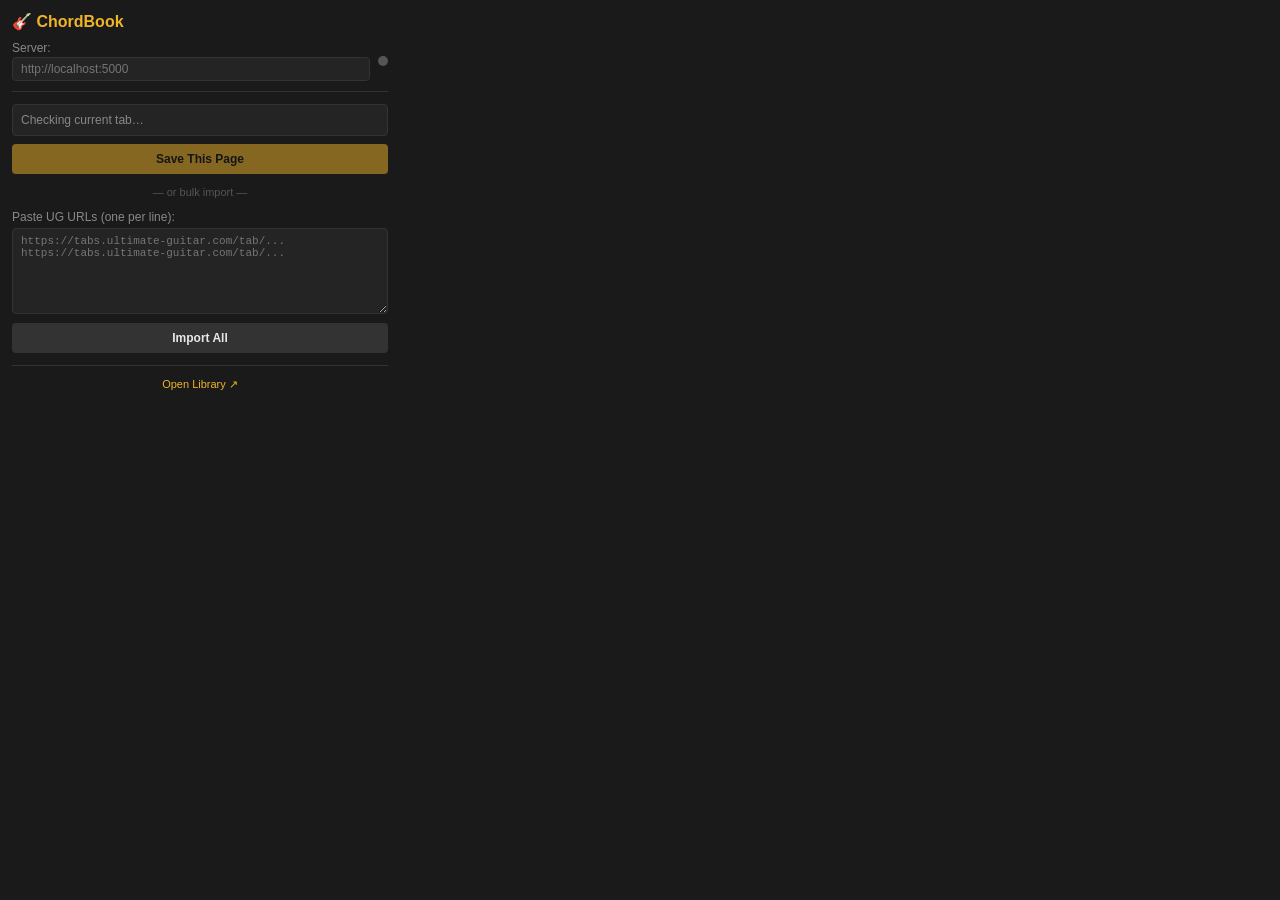
==== chrome-extension/popup.html @ 2003c415 "Add Chrome extension for cookie-free UG tab grabbing The extension runs in the user's logged-in brow" ====
<!DOCTYPE html>
<html>
<head>
  <meta charset="UTF-8">
  <link rel="stylesheet" href="popup.css">
</head>
<body>
  <header>
    <h1>🎸 ChordBook</h1>
  </header>

  <section class="server-row">
    <label>Server:
      <input type="text" id="serverUrl" placeholder="http://localhost:5000">
    </label>
    <span id="serverStatus" class="dot dot-off" title="Connection status"></span>
  </section>

  <section id="currentPageSection" class="section">
    <div id="currentPageInfo" class="page-info muted">Checking current tab…</div>
    <button id="saveCurrentBtn" class="btn btn-primary" disabled>Save This Page</button>
  </section>

  <div class="divider">— or bulk import —</div>

  <section class="section">
    <label class="form-label">Paste UG URLs (one per line):</label>
    <textarea id="bulkUrls" rows="6" placeholder="https://tabs.ultimate-guitar.com/tab/...
https://tabs.ultimate-guitar.com/tab/..."></textarea>
    <button id="bulkBtn" class="btn">Import All</button>
  </section>

  <section id="logSection" class="section log-section" style="display:none">
    <div id="progressBar"><div id="progressFill"></div></div>
    <div id="progressText" class="muted"></div>
    <ul id="log"></ul>
  </section>

  <footer>
    <a id="openLibrary" href="#" target="_blank">Open Library ↗</a>
  </footer>

  <script src="popup.js"></script>
</body>
</html>
---- chrome-extension/popup.css ----
* { box-sizing: border-box; margin: 0; padding: 0; }

body {
  width: 400px;
  max-height: 580px;
  overflow-y: auto;
  background: #1a1a1a;
  color: #e8e8e8;
  font-family: -apple-system, BlinkMacSystemFont, 'Segoe UI', Roboto, sans-serif;
  font-size: 13px;
  padding: 12px;
}

header { margin-bottom: 10px; }
h1 { font-size: 16px; color: #f0b429; font-weight: 700; }

.section { margin-bottom: 12px; }

.server-row {
  display: flex;
  align-items: center;
  gap: 8px;
  margin-bottom: 12px;
  padding-bottom: 10px;
  border-bottom: 1px solid #333;
}
.server-row label { flex: 1; font-size: 12px; color: #888; }
.server-row input {
  width: 100%;
  padding: 4px 8px;
  margin-top: 2px;
  background: #242424;
  border: 1px solid #333;
  border-radius: 4px;
  color: #e8e8e8;
  font-size: 12px;
}
.dot {
  width: 10px; height: 10px;
  border-radius: 50%;
  flex-shrink: 0;
}
.dot-ok  { background: #4caf50; box-shadow: 0 0 5px #4caf50; }
.dot-off { background: #555; }

.page-info {
  padding: 8px;
  background: #242424;
  border: 1px solid #333;
  border-radius: 4px;
  margin-bottom: 8px;
  font-size: 12px;
  word-break: break-word;
}
.page-info.ok { border-color: #4caf50; }

.form-label { display: block; font-size: 12px; color: #888; margin-bottom: 4px; }

textarea {
  width: 100%;
  padding: 6px 8px;
  background: #242424;
  border: 1px solid #333;
  border-radius: 4px;
  color: #e8e8e8;
  font-family: 'Courier New', monospace;
  font-size: 11px;
  resize: vertical;
  margin-bottom: 6px;
}

.btn {
  width: 100%;
  padding: 8px;
  background: #333;
  color: #e8e8e8;
  border: none;
  border-radius: 4px;
  cursor: pointer;
  font-weight: 600;
  font-size: 12px;
}
.btn:hover:not(:disabled) { background: #444; }
.btn:disabled { opacity: 0.5; cursor: not-allowed; }
.btn-primary { background: #f0b429; color: #111; }
.btn-primary:hover:not(:disabled) { background: #e0a418; }

.divider {
  text-align: center;
  color: #555;
  font-size: 11px;
  margin: 12px 0;
}

.log-section {
  border-top: 1px solid #333;
  padding-top: 10px;
}
#progressBar {
  height: 6px;
  background: #242424;
  border-radius: 3px;
  overflow: hidden;
  margin-bottom: 4px;
}
#progressFill {
  height: 100%;
  width: 0%;
  background: #f0b429;
  transition: width 0.3s;
}
#progressText { font-size: 11px; margin-bottom: 8px; }

#log {
  list-style: none;
  max-height: 180px;
  overflow-y: auto;
  font-family: 'Courier New', monospace;
  font-size: 10px;
}
#log li {
  padding: 3px 6px;
  margin-bottom: 2px;
  border-radius: 3px;
  word-break: break-all;
}
.log-ok   { background: #1e3a1e; color: #a5d6a7; }
.log-skip { background: #2a2a1e; color: #fff176; }
.log-fail { background: #3a1e1e; color: #ef9a9a; }

.muted { color: #888; }

footer {
  margin-top: 12px;
  padding-top: 10px;
  border-top: 1px solid #333;
  text-align: center;
}
footer a { color: #f0b429; font-size: 11px; text-decoration: none; }
footer a:hover { text-decoration: underline; }
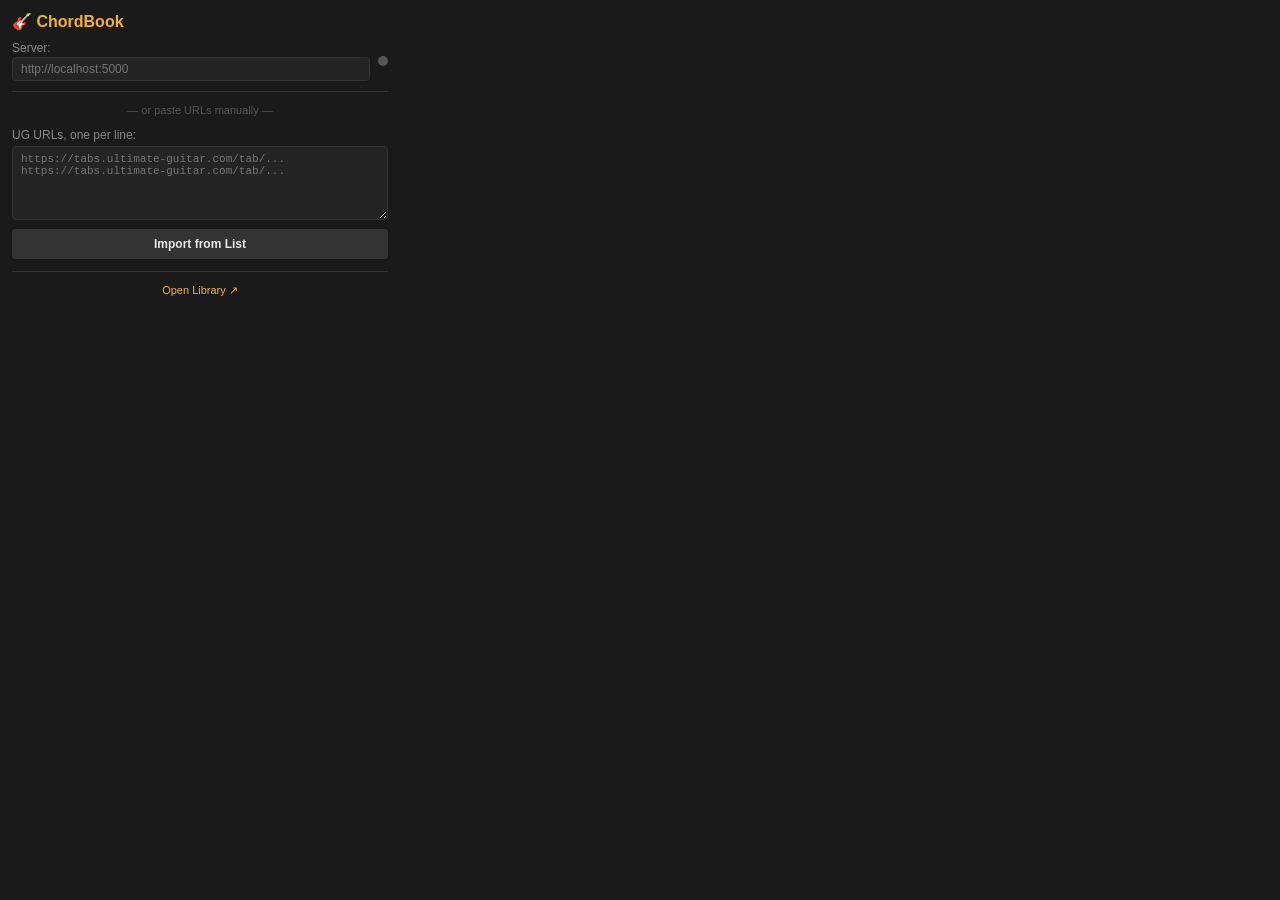
==== commit d481e6ed: "Add /user/mytabs auto-import to Chrome extension When the extension is opened on ultimate-guitar.com" ====
--- a/chrome-extension/popup.html
+++ b/chrome-extension/popup.html
@@ -16,18 +16,32 @@
     <span id="serverStatus" class="dot dot-off" title="Connection status"></span>
   </section>
 
-  <section id="currentPageSection" class="section">
-    <div id="currentPageInfo" class="page-info muted">Checking current tab…</div>
+  <!-- Mode 1: on a UG tab page -->
+  <section id="currentPageSection" class="section" style="display:none">
+    <div id="currentPageInfo" class="page-info muted"></div>
     <button id="saveCurrentBtn" class="btn btn-primary" disabled>Save This Page</button>
   </section>
 
-  <div class="divider">— or bulk import —</div>
+  <!-- Mode 2: on /user/mytabs -->
+  <section id="myTabsSection" class="section" style="display:none">
+    <div id="myTabsInfo" class="page-info ok">Your Saved Tabs page detected.</div>
+    <button id="importMyTabsBtn" class="btn btn-primary">Import All My Saved Tabs</button>
+  </section>
+
+  <!-- Mode 3: anywhere else -->
+  <div id="notOnUgMsg" class="section page-info muted" style="display:none">
+    Navigate to a UG tab page to save it, or to
+    <strong>ultimate-guitar.com/user/mytabs</strong> to import all your saved tabs.
+  </div>
+
+  <div class="divider">— or paste URLs manually —</div>
 
   <section class="section">
-    <label class="form-label">Paste UG URLs (one per line):</label>
-    <textarea id="bulkUrls" rows="6" placeholder="https://tabs.ultimate-guitar.com/tab/...
+    <label class="form-label">UG URLs, one per line:</label>
+    <textarea id="bulkUrls" rows="5"
+      placeholder="https://tabs.ultimate-guitar.com/tab/...
 https://tabs.ultimate-guitar.com/tab/..."></textarea>
-    <button id="bulkBtn" class="btn">Import All</button>
+    <button id="bulkBtn" class="btn">Import from List</button>
   </section>
 
   <section id="logSection" class="section log-section" style="display:none">
